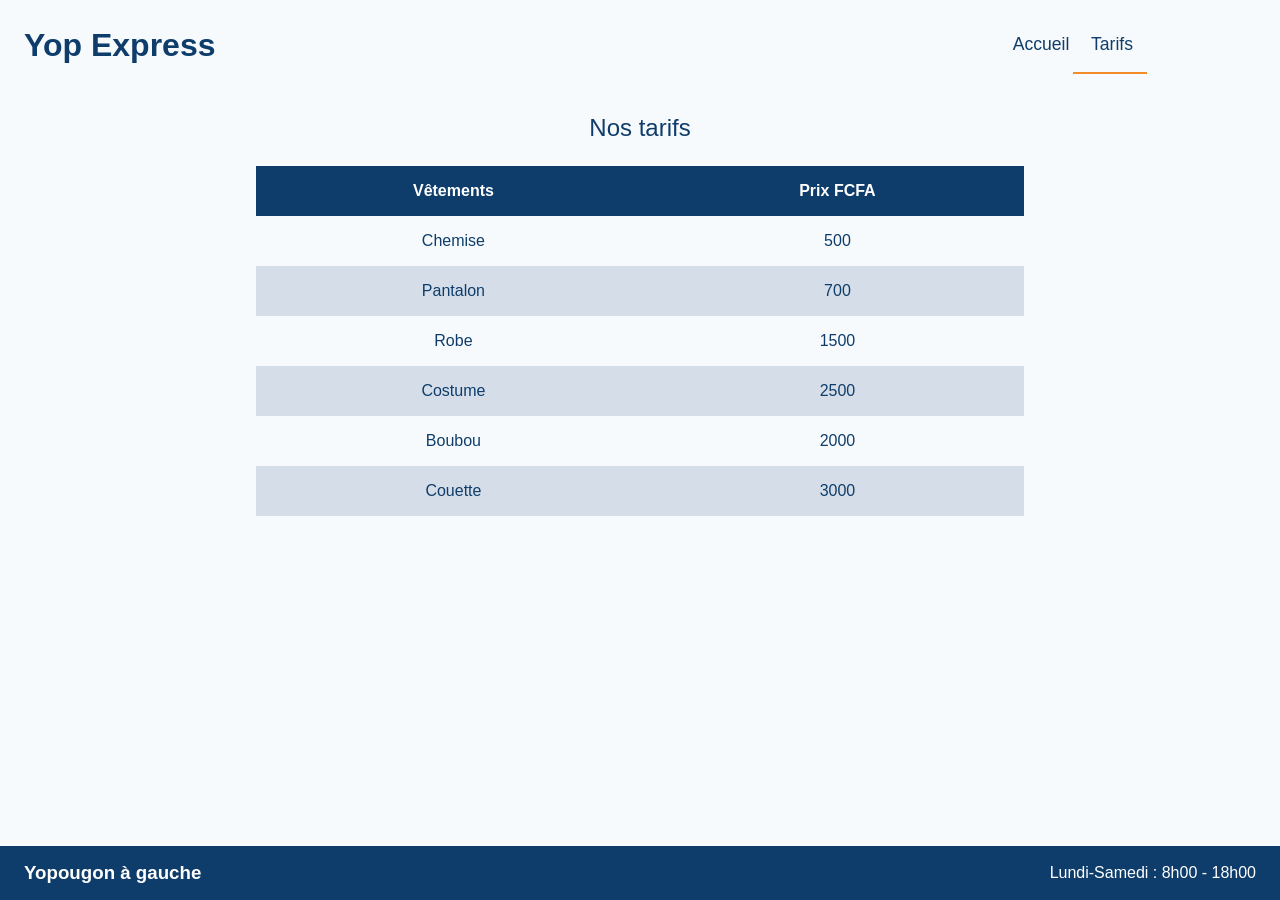
==== tarifs.html @ 9fb66133 "pressing yop express" ====
<!DOCTYPE html>
<html lang="fr">
<head>
    <meta charset="UTF-8">
    <meta name="viewport" content="width=device-width, initial-scale=1.0">
    <title>Pressing yop express/tarifs.com</title>
    <link rel="stylesheet" href="style.css">

</head>
<body>
        <header>
        <h1>Yop Express</h1>
        <nav>
            <a href="index.html" id="norm" target="_blank">Accueil</a>
            <a href="tarifs.html" id="spe">Tarifs</a>
        </nav>
    </header>
    <main>
        <section class="mob">
            <h2>Nos tarifs</h2>
            <table>
                <tr>
                    <th>Vêtements</th>
                    <th>Prix FCFA</th>
                </tr>
                <tr>
                    <td>Chemise</td>
                    <td>500</td>
                </tr>
                <tr class="sombre">
                    <td>Pantalon</td>
                    <td>700</td>
                </tr>
                <tr>
                    <td>Robe</td>
                    <td>1500</td>
                </tr>
                <tr class="sombre">
                    <td>Costume</td>
                    <td>2500</td>
                </tr>
                <tr>
                    <td>Boubou</td>
                    <td>2000</td>
                </tr>
                <tr class="sombre">
                    <td>Couette</td>
                    <td>3000</td>
                </tr>
            </table>
        </section>
    </main>
    <footer>
        <h3>Yopougon à gauche</h3>
        <p>Lundi-Samedi : 8h00 - 18h00</p>
    </footer>
</body>
</html>
---- style.css ----
:root{
    --bg-body:#F7FAFC;
    --banner:#0F3D6B;
    --button:#F28C28;
    --card_borders:#D5DEE8;
    --form_second:#D5DEE8;
    --police : "Google Sans Flex", sans-serif;
}
*{
    margin: 0;
    padding: 0;
    font-family: var(--police);
    box-sizing: border-box;
    color: var(--banner);
}
body{
    background-color: var(--bg-body);
    position: relative;
    min-height: 100vh;
    display: flex;
    flex-direction: column;
}
/* on s'attaque aux header et ses éléments */
header,footer{
    display: flex;
    flex-direction: row;
    flex-wrap: wrap;
    justify-content: space-between;
    align-items: center;
    padding: 1em 1.5em;
}
main{
    flex: 1;
}
h1{
    text-align: left;
    min-width: 40%;
}
nav{
    min-width: 30%;
    text-align: center;
}
nav a{
    display: inline-block;
    padding: 1em 1em;
    width: 20%;
    text-align: center;
    text-decoration: none;
    font-size: 1.1em;
}
#spe{
    border-bottom: 2px solid var(--button);
}
/* on s'attaque à la section banner */
.banner{
    background-color: var(--banner);
    width: 100%;
    height: auto;
}
.container{
    width: 80%;
    margin: 0 auto;
    height: 50vh;
    padding: 1em 0;
    display: flex;
    flex-direction: column;
    justify-content: space-evenly;
    align-items: center;
    
}
.container h2{
    font-size: 3em;
    font-weight: 500;
}
.container p{
    font-size: 1.3em;
}
.container h2,.container p{
    color: var(--bg-body);
}
#cta,.cta{
    display: inline-block;
    background-color: var(--button);
    padding: 1em;
    text-decoration: none;
    text-align: center;
    border-radius: 1em;
    font-size: 1.1em;
    width: 15%;
}
/* on s'attaque aux h2 généraux et et la parties des services */
.mob h2{
    text-align: center;
    padding: 1em 0;
    font-weight: 500;
}
.card_container{
    width: 100%;
    height: auto;
    padding: 1em;
    display: flex;
    flex-direction: row;
    justify-content: space-evenly;
    align-items: center;
}
.card{
    border: 2px solid var(--card_borders);
    padding: 2em ;
    border-radius: 1em;
    background-color: white;
}
/* On passe au formulaire de contacts */
form{
    display: flex;
    flex-direction: column;
    justify-content: space-evenly;
    align-items: center;
    padding: 1em;
}
form input{
    width: 50%;
    padding: 1em 0;
    border-radius: 0.5em;
    text-align: left;
    text-indent: 5px;
    margin: 1em;
    border: none;
    box-shadow: 2px 2px 5px rgba(0, 0, 0, 0.203);
    color:var(--banner)
}
form textarea{
    height: 20vh;
    width: 50%;
    padding: 1em 0;
    border-radius: 1em;
    text-align: left;
    margin: 1em;
    border: none;
    box-shadow: 2px 2px 5px rgba(0, 0, 0, 0.203);
    color:var(--banner);
    text-indent: 5px;
}
/* La partie des tarifs */
table{
    width: 60%;
    margin: 0 auto;
    border-collapse: collapse;
    text-align: center;
}
th{
    background-color: var(--banner);
    color: white;
    padding: 1em 0;
}
td{
    padding: 1em 0;
}
.sombre{
    background-color: var(--form_second);
}
footer{
    background-color: var(--banner);
}
footer h3{
    color: white;
}
footer p{
    color:white;
}
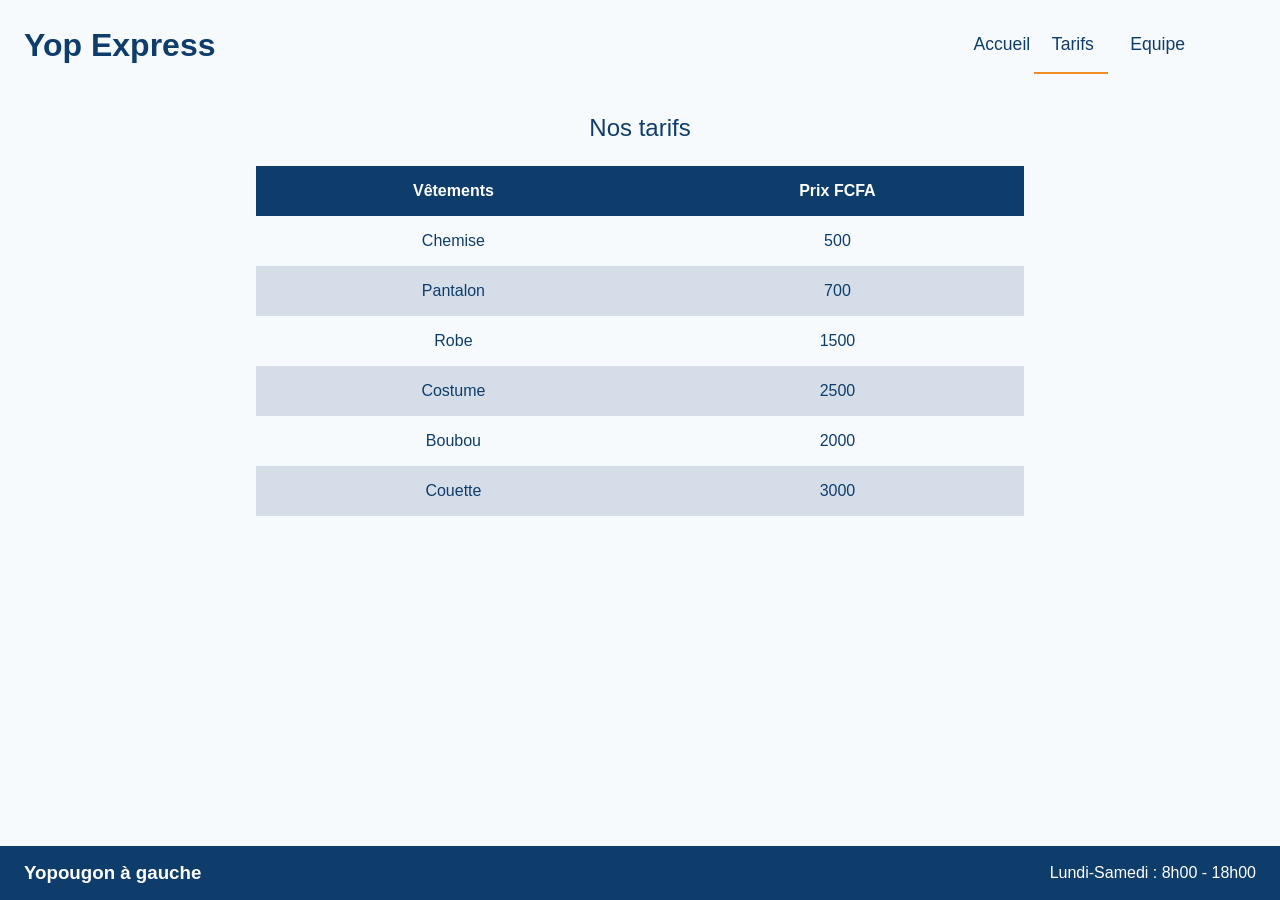
==== commit 5d81759f: "Nouveau elements de novembre" ====
--- a/tarifs.html
+++ b/tarifs.html
@@ -13,6 +13,7 @@
         <nav>
             <a href="index.html" id="norm" target="_blank">Accueil</a>
             <a href="tarifs.html" id="spe">Tarifs</a>
+            <a href="equipe.html" target="_blank" id="norm">Equipe</a>
         </nav>
     </header>
     <main>
--- a/style.css
+++ b/style.css
@@ -57,7 +57,7 @@
     width: 100%;
     height: auto;
 }
-.container{
+.container, .desc-box{
     width: 80%;
     margin: 0 auto;
     height: 50vh;
@@ -78,7 +78,7 @@
 .container h2,.container p{
     color: var(--bg-body);
 }
-#cta,.cta{
+#cta,.cta,#ca{
     display: inline-block;
     background-color: var(--button);
     padding: 1em;
@@ -88,13 +88,16 @@
     font-size: 1.1em;
     width: 15%;
 }
+#ca{
+    width: 30%;
+}
 /* on s'attaque aux h2 généraux et et la parties des services */
 .mob h2{
     text-align: center;
     padding: 1em 0;
     font-weight: 500;
 }
-.card_container{
+.card_container, .team-container{
     width: 100%;
     height: auto;
     padding: 1em;
@@ -103,11 +106,29 @@
     justify-content: space-evenly;
     align-items: center;
 }
-.card{
+.card,.team,.mobZ{
     border: 2px solid var(--card_borders);
     padding: 2em ;
     border-radius: 1em;
     background-color: white;
+}
+.pic-box{
+    width: 290px;
+    height: 40vh;
+    
+}
+.pic-box img{
+    width: 100%;
+    height: 100%;
+    object-fit: cover;
+    border-radius: 5em;
+}
+.desc-box{
+    width: 290px;
+    height: 25vh;
+}
+.desc-box span {
+    color: var(--button);
 }
 /* On passe au formulaire de contacts */
 form{
@@ -166,4 +187,313 @@
 }
 footer p{
     color:white;
+}
+/* LA PARTIE DES EQUIPS */
+.mobZ{
+    width: 80%;
+    margin: 1em auto;
+    display: flex;
+    flex-direction: row;
+    flex-wrap: wrap;
+    justify-content: space-around;
+    align-items: center;
+    
+}
+.teamZ{
+    width: 48%;
+    height: auto;
+    display: flex;
+    flex-direction: column;
+    justify-content: space-around;
+    align-items: center;
+}
+@media screen and (max-width:768px){
+    h1{
+    text-align: center;
+    min-width: 100%;
+}
+    nav{
+    min-width: 100%;
+    text-align: center;
+}
+nav a{
+    display: inline-block;
+    padding:  0.5em;
+    width: 30%;
+    text-align: center;
+    text-decoration: none;
+    font-size: 1.1em;
+}
+.container h2{
+    font-size: 2em;
+    font-weight: 500;
+    text-align: center;
+}
+.container p{
+    font-size: 1.1em;
+    text-align: center;
+}
+#cta,.cta,#ca{
+    display: inline-block;
+    background-color: var(--button);
+    padding: 1em;
+    text-decoration: none;
+    text-align: center;
+    border-radius: 0.5em;
+    font-size: 1.1em;
+    width: 60%;
+}
+.card_container, .team-container{
+    width: 100%;
+    height: auto;
+    padding: 1em 0;
+    display: flex;
+    flex-direction: column;
+    justify-content: space-around;
+    align-items: center;
+}
+.card,.team,.mobZ{
+    border: 2px solid var(--card_borders);
+    margin: 0.5em ;
+    border-radius: 1em;
+    background-color: white;
+    width: 70%;
+    height: auto;
+}
+form input{
+    width: 80%;
+    padding: 1em 0;
+    border-radius: 0.5em;
+    text-align: left;
+    text-indent: 5px;
+    margin: 1em;
+    border: none;
+    box-shadow: 2px 2px 5px rgba(0, 0, 0, 0.203);
+    color:var(--banner)
+}
+form textarea{
+    height: 20vh;
+    width: 80%;
+    padding: 1em 0;
+    border-radius: 1em;
+    text-align: left;
+    margin: 1em;
+    border: none;
+    box-shadow: 2px 2px 5px rgba(0, 0, 0, 0.203);
+    color:var(--banner);
+    text-indent: 5px;
+}
+table{
+    width: 90%;
+    margin: 0 auto;
+    border-collapse: collapse;
+    text-align: center;
+}
+header,footer{
+    display: flex;
+    flex-direction: column;
+    flex-wrap: wrap;
+    justify-content: space-between;
+    align-items: center;
+    padding: 1em 1.5em;
+}
+.mob h2{
+    text-align: center;
+    padding: 0.5em 0;
+    font-weight: 500;
+}
+.card,.team,.mobZ{
+    border: 2px solid var(--card_borders);
+    padding: 2em ;
+    width: 90%;
+    margin: 1em auto;
+    border-radius: 1em;
+    background-color: white;
+}
+.pic-box{
+    width: 100%;
+    height: 30vh;
+    
+}
+.pic-box img{
+    width: 100%;
+    height: 100%;
+    object-fit: cover;
+    border-radius: 1em;
+}
+.desc-box{
+    width: 100%;
+    height: 25vh;
+    text-align: center;
+}
+.desc-box span {
+    color: var(--button);
+}
+.mobZ{
+    width: 90%;
+    margin: 1em auto;
+    display: flex;
+    flex-direction: column;
+    flex-wrap: wrap;
+    justify-content: space-around;
+    align-items: center;
+    
+}
+.teamZ{
+    width: 100%;
+    height: auto;
+    display: flex;
+    padding: 1em 0;
+    flex-direction: column;
+    justify-content: space-around;
+    align-items: center;
+}
+#ca{
+    width: 60%;
+}
+}
+@media screen and (max-width:450px){
+        h1{
+    text-align: center;
+    min-width: 100%;
+}
+    nav{
+    min-width: 100%;
+    text-align: center;
+}
+nav a{
+    display: inline-block;
+    padding:  0.5em;
+    width: 30%;
+    text-align: center;
+    text-decoration: none;
+    font-size: 1.1em;
+}
+.container h2{
+    font-size: 2em;
+    font-weight: 500;
+    text-align: center;
+}
+.container p{
+    font-size: 1.1em;
+    text-align: center;
+}
+#cta,.cta,#ca{
+    display: inline-block;
+    background-color: var(--button);
+    padding: 1em;
+    text-decoration: none;
+    text-align: center;
+    border-radius: 0.5em;
+    font-size: 1.1em;
+    width: 60%;
+}
+.card_container, .team-container{
+    width: 100%;
+    height: auto;
+    padding: 1em 0;
+    display: flex;
+    flex-direction: column;
+    justify-content: space-around;
+    align-items: center;
+}
+.card,.team,.mobZ{
+    border: 2px solid var(--card_borders);
+    margin: 0.5em ;
+    border-radius: 1em;
+    background-color: white;
+    width: 70%;
+    height: auto;
+}
+form input{
+    width: 80%;
+    padding: 1em 0;
+    border-radius: 0.5em;
+    text-align: left;
+    text-indent: 5px;
+    margin: 1em;
+    border: none;
+    box-shadow: 2px 2px 5px rgba(0, 0, 0, 0.203);
+    color:var(--banner)
+}
+form textarea{
+    height: 20vh;
+    width: 80%;
+    padding: 1em 0;
+    border-radius: 1em;
+    text-align: left;
+    margin: 1em;
+    border: none;
+    box-shadow: 2px 2px 5px rgba(0, 0, 0, 0.203);
+    color:var(--banner);
+    text-indent: 5px;
+}
+table{
+    width: 90%;
+    margin: 0 auto;
+    border-collapse: collapse;
+    text-align: center;
+}
+header,footer{
+    display: flex;
+    flex-direction: column;
+    flex-wrap: wrap;
+    justify-content: space-between;
+    align-items: center;
+    padding: 1em 1.5em;
+}
+.mob h2{
+    text-align: center;
+    padding: 0.5em 0;
+    font-weight: 500;
+}
+.card,.team,.mobZ{
+    border: 2px solid var(--card_borders);
+    padding: 2em ;
+    width: 90%;
+    margin: 1em auto;
+    border-radius: 1em;
+    background-color: white;
+}
+.pic-box{
+    width: 100%;
+    height: 30vh;
+    
+}
+.pic-box img{
+    width: 100%;
+    height: 100%;
+    object-fit: cover;
+    border-radius: 1em;
+}
+.desc-box{
+    width: 100%;
+    height: 25vh;
+    text-align: center;
+}
+.desc-box span {
+    color: var(--button);
+}
+.mobZ{
+    width: 90%;
+    margin: 1em auto;
+    display: flex;
+    flex-direction: column;
+    flex-wrap: wrap;
+    justify-content: space-around;
+    align-items: center;
+    
+}
+.teamZ{
+    width: 100%;
+    height: auto;
+    display: flex;
+    padding: 1em 0;
+    flex-direction: column;
+    justify-content: space-around;
+    align-items: center;
+}
+#ca{
+    width: 80%;
+}
 }
